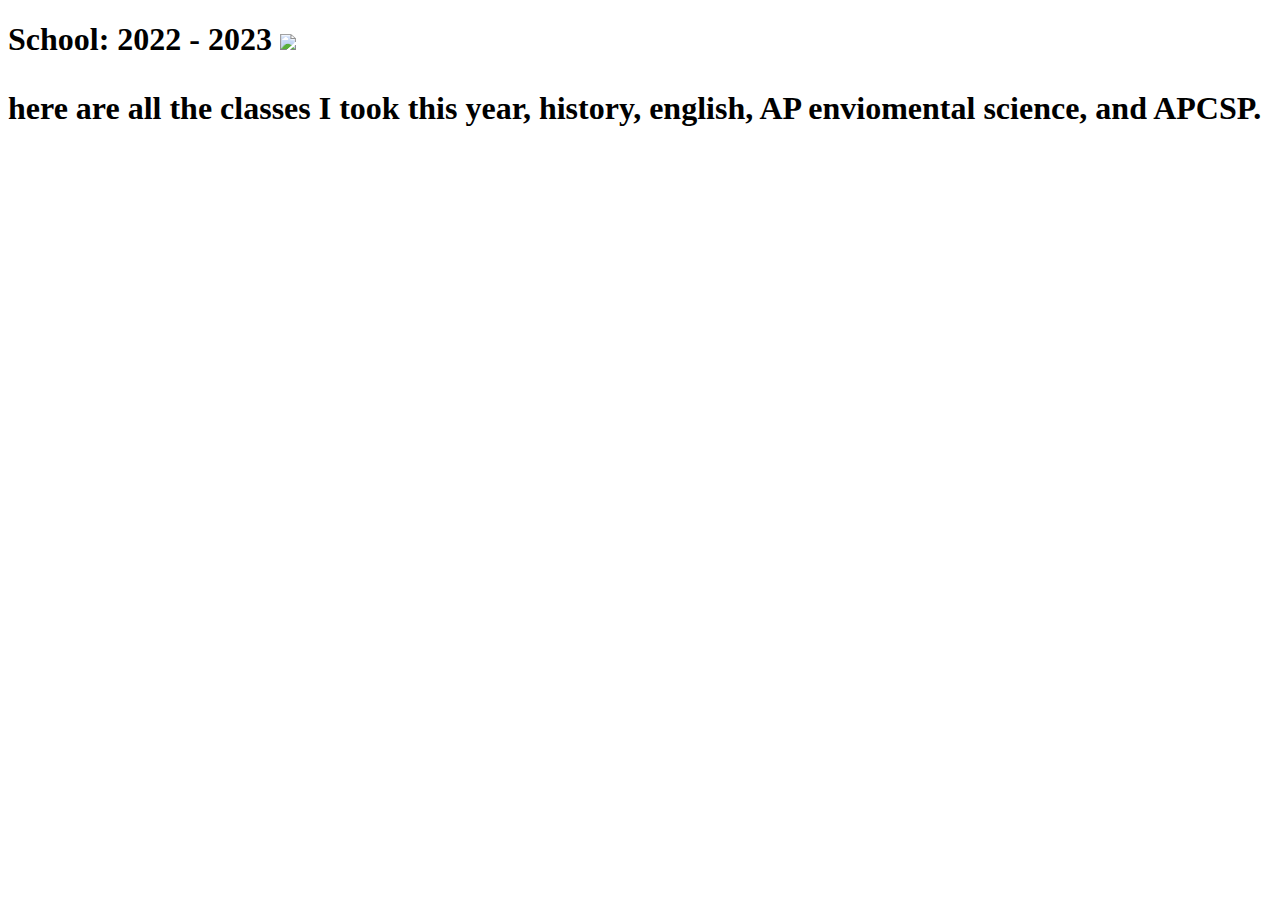
==== academics.html @ 0d60632c "Add files via upload" ====
<!DOCTYPE html>
<html>
<head>
	<title>Academics</title>
	<link rel="stylesheet.css" href = "indesstylesheet.css">
</head>

<h1>School: 2022 - 2023
<body>
           <img src = APCSP collage.png>
           
	<p>here are all the classes I took this year, history, english, AP enviomental science, and APCSP.</p>

	
</body>

</html>
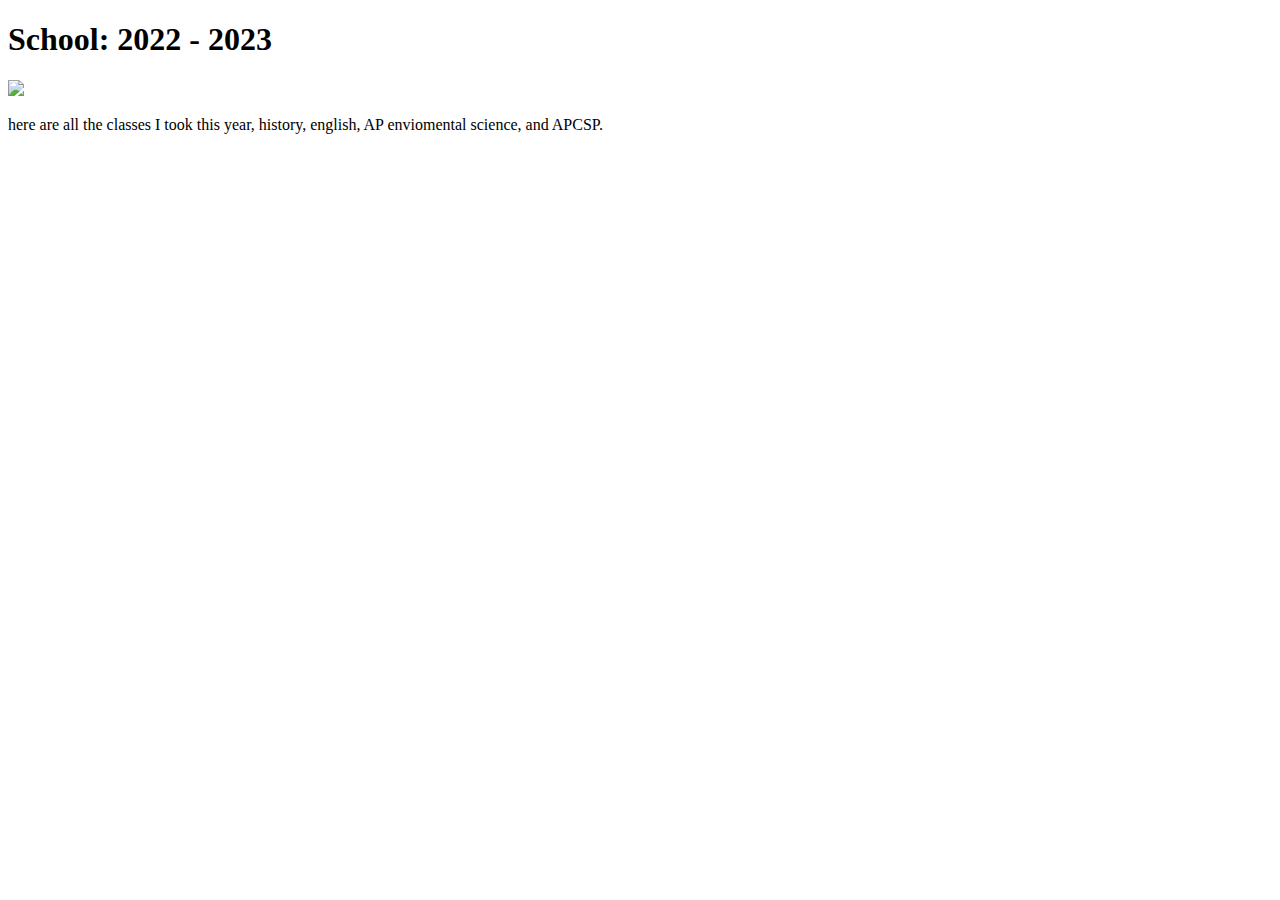
==== commit 9512e1b4: "Update academics.html" ====
--- a/academics.html
+++ b/academics.html
@@ -2,17 +2,18 @@
 <html>
 <head>
 	<title>Academics</title>
-	<link rel="stylesheet.css" href = "indesstylesheet.css">
+	<link rel="stylesheet.css" href = "indesstylesheet1.css">
 </head>
 
-<h1>School: 2022 - 2023
+<h1>School: 2022 - 2023</h1>
+
 <body>
-           <img src = APCSP collage.png>
+      
+           <img src ="APCSPcollage.png">
            
-	<p>here are all the classes I took this year, history, english, AP enviomental science, and APCSP.</p>
+	<p>here are all the classes I took this year, history, english, AP enviomental science, and APCSP. </p>
 
 	
 </body>
 
 </html>
-
--- a/indesstylesheet1.css
+++ b/indesstylesheet1.css
@@ -0,0 +1,47 @@
+body, html {
+  background-color: #FFFBC8;
+  height: 100%;
+  margin: 0;
+  font-family: Arial, Helvetica, sans-serif;
+}
+
+.hero-image {
+  background-image: linear-gradient(rgba(0, 0, 0, 0.5), rgba(0, 0, 0, 0.5)), url("aurabackground.jpg");
+  height: 40%;
+  background-position: center;
+  background-repeat: no-repeat;
+  background-size: cover;
+  position: relative;
+}
+
+.hero-text {
+  text-align: center;
+  position: absolute;
+  top: 50%;
+  left: 50%;
+  transform: translate(-50%, -50%);
+  color: white;
+}
+
+button {
+  border: none;
+  outline: 100;
+  display: inline-block;
+  padding: 10px 25px;
+  color: black;
+  background-color: #ddd;
+  text-align: center;
+  cursor: pointer;
+}
+
+button:hover {
+  background-color: #555;
+  color: white;
+}
+
+p {
+  text-align: center;
+}
+
+
+
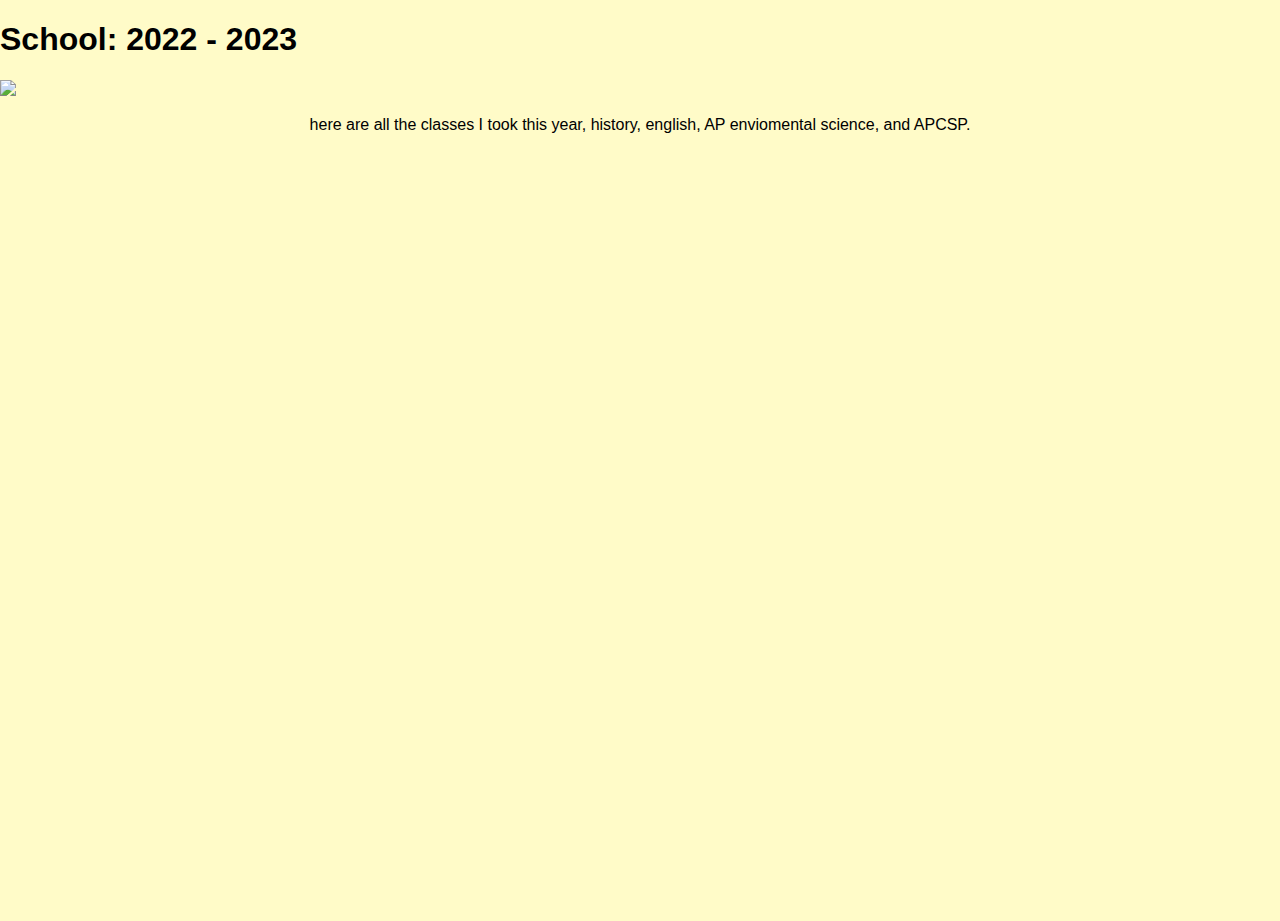
==== commit 0004cf54: "Update academics.html" ====
--- a/academics.html
+++ b/academics.html
@@ -2,7 +2,7 @@
 <html>
 <head>
 	<title>Academics</title>
-	<link rel="stylesheet.css" href = "indesstylesheet1.css">
+	<link rel="stylesheet" href = "indesstylesheet1.css">
 </head>
 
 <h1>School: 2022 - 2023</h1>
